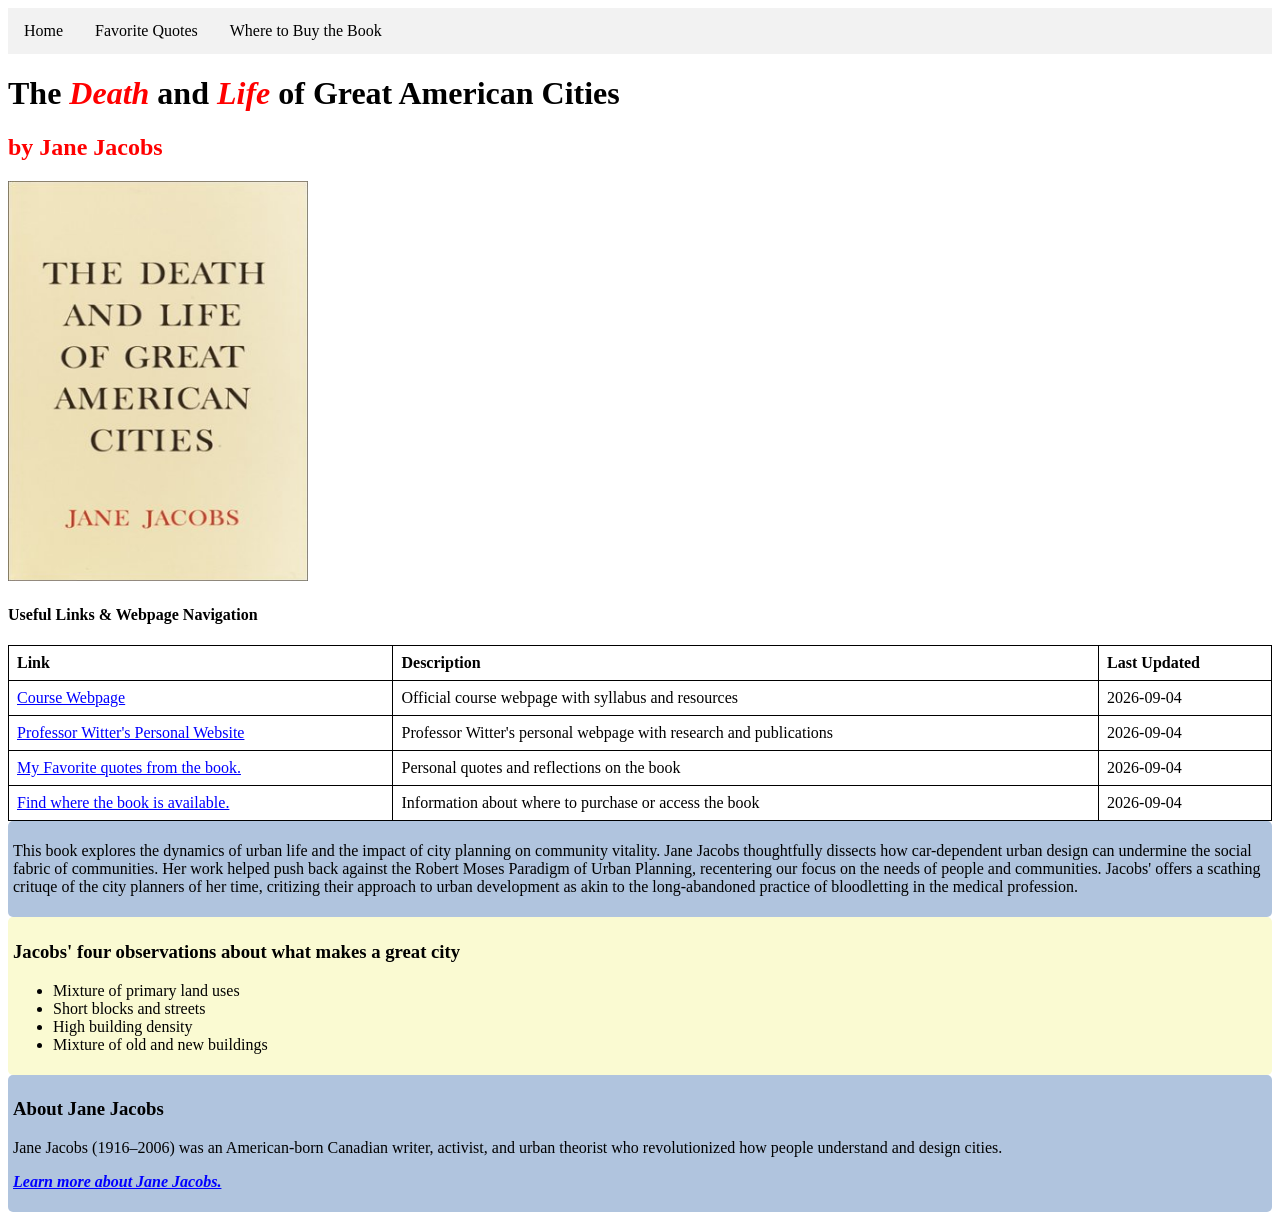
==== index.html @ 600185ba "Created mutiple html files for a website about Jan e Jacobs and her book "The Death and Life of Grea" ====
<!-- doctype line is a declaration, evertything else is considerd an element -->
<!DOCTYPE html>
<html lang="en">
<head>
  <meta charset="utf-8">
  <meta name="description" content="This webpage highlights my favorite Urban Planning Book">
  <title>My Favorite Urban Planning Book</title>
  <link rel="stylesheet" href="style.css">
   <ul class="test">
      <li><a href="index.html">Home</a></li>
      <li><a href="index2.html">Favorite Quotes</a></li>
      <li><a href="index3.html">Where to Buy the Book</a></li>
   </ul>
</head>
<body>
    <h1>The <span style="color:red; font-style: italic;">Death</span> and <span style="color:red; font-style: italic;">Life</span> of Great American Cities</h1>
    <h2>by Jane Jacobs</h2>
    <img src="DeathAndLife.jpg" alt="The Book Cover of The Death and Life of Great American Cities" width="300" height="400">
    <h4>Useful Links & Webpage Navigation</h4>
      <table>
        <tr>  
          <th>Link</th>
          <th>Description</th>
          <th>Last Updated</th>
        </tr>
        <tr>
          <td><a href="https://github.com/rtealwitter/introcs2026fall">Course Webpage</a></td>
          <td>Official course webpage with syllabus and resources</td>
          <td>2026-09-04 </td>
        </tr>
        <tr>
          <td><a href="https://www.rtealwitter.com"> Professor Witter's Personal Website</a></td>
          <td>Professor Witter's personal webpage with research and publications</td>
          <td>2026-09-04 </td>
        </tr>
        <tr>
          <td><a href="index2.html">My Favorite quotes from the book.</a></td>
          <td>Personal quotes and reflections on the book</td>
          <td>2026-09-04 </td>
        </tr>
        <tr>
          <td><a href="index3.html">Find where the book is available.</a></td>
          <td>Information about where to purchase or access the book</td>
          <td>2026-09-04 </td>
        </tr>
      </table>

  <div class="bodies">
        <p>This book explores the dynamics of urban life and the impact of city planning on community vitality. 
          Jane Jacobs thoughtfully dissects how car-dependent urban design can undermine the social fabric of communities. 
          Her work helped push back against the Robert Moses Paradigm of Urban Planning, recentering our focus on the needs of people and communities. 
          Jacobs' offers a scathing crituqe of the city planners of her time, critizing their approach to urban development as akin to the long-abandoned practice of bloodletting in the medical profession. 
  </div>

  <div class="bullets">
      <h3>Jacobs' four observations about what makes a great city</h3>
      <ul>
        <li>Mixture of primary land uses</li>
        <li>Short blocks and streets</li>
        <li>High building density</li>
        <li>Mixture of old and new buildings</li>
      </ul>
</div>

<div class="bodies">
      <h3>About Jane Jacobs</h3>
        <p>Jane Jacobs (1916–2006) was an American-born Canadian writer, activist, and urban theorist who revolutionized how people understand and design cities.</p>
        <p><a href="https://en.wikipedia.org/wiki/Jane_Jacobs"> <strong> <em> Learn more about Jane Jacobs.</em> </strong></a> </p> 
</div>
</body>
</html>
---- style.css ----
/* Add your styles here. */

p {
    color: black;
}

h2 {
    color: Red;
}


.bold {
    font-weight: bold;
}

h3 {
    color: black;
}

#top {
    color: black;
}

table {

    width: 100%;
    border-collapse: collapse;
}

a {
    color: blue;
    text-decoration: underline;
}

th, td {
    border: 1px solid black;
    padding: 8px;
    text-align: left;
}

.test {
    list-style-type: none;
    padding: 0;
    margin: 0;
    overflow: hidden;
    background-color: #f2f2f2;
}
.test li {
    float: left;
}
.test li a {
    display: block;
    color: black;
    text-align: center;
    padding: 14px 16px;
    text-decoration: none;
}
.test li a:hover {
    background-color: red;
}

@media only screen and (max-width: 600px) {
  body {
    background-color: lightblue;
  }
}

.bodies {
    background-color: lightsteelblue;
    padding: 5px;
    border-radius: 5px;
}

.bullets {
    background-color: lightgoldenrodyellow;
    list-style-type: disc;
    padding: 5px;
    border-radius: 5px;

}
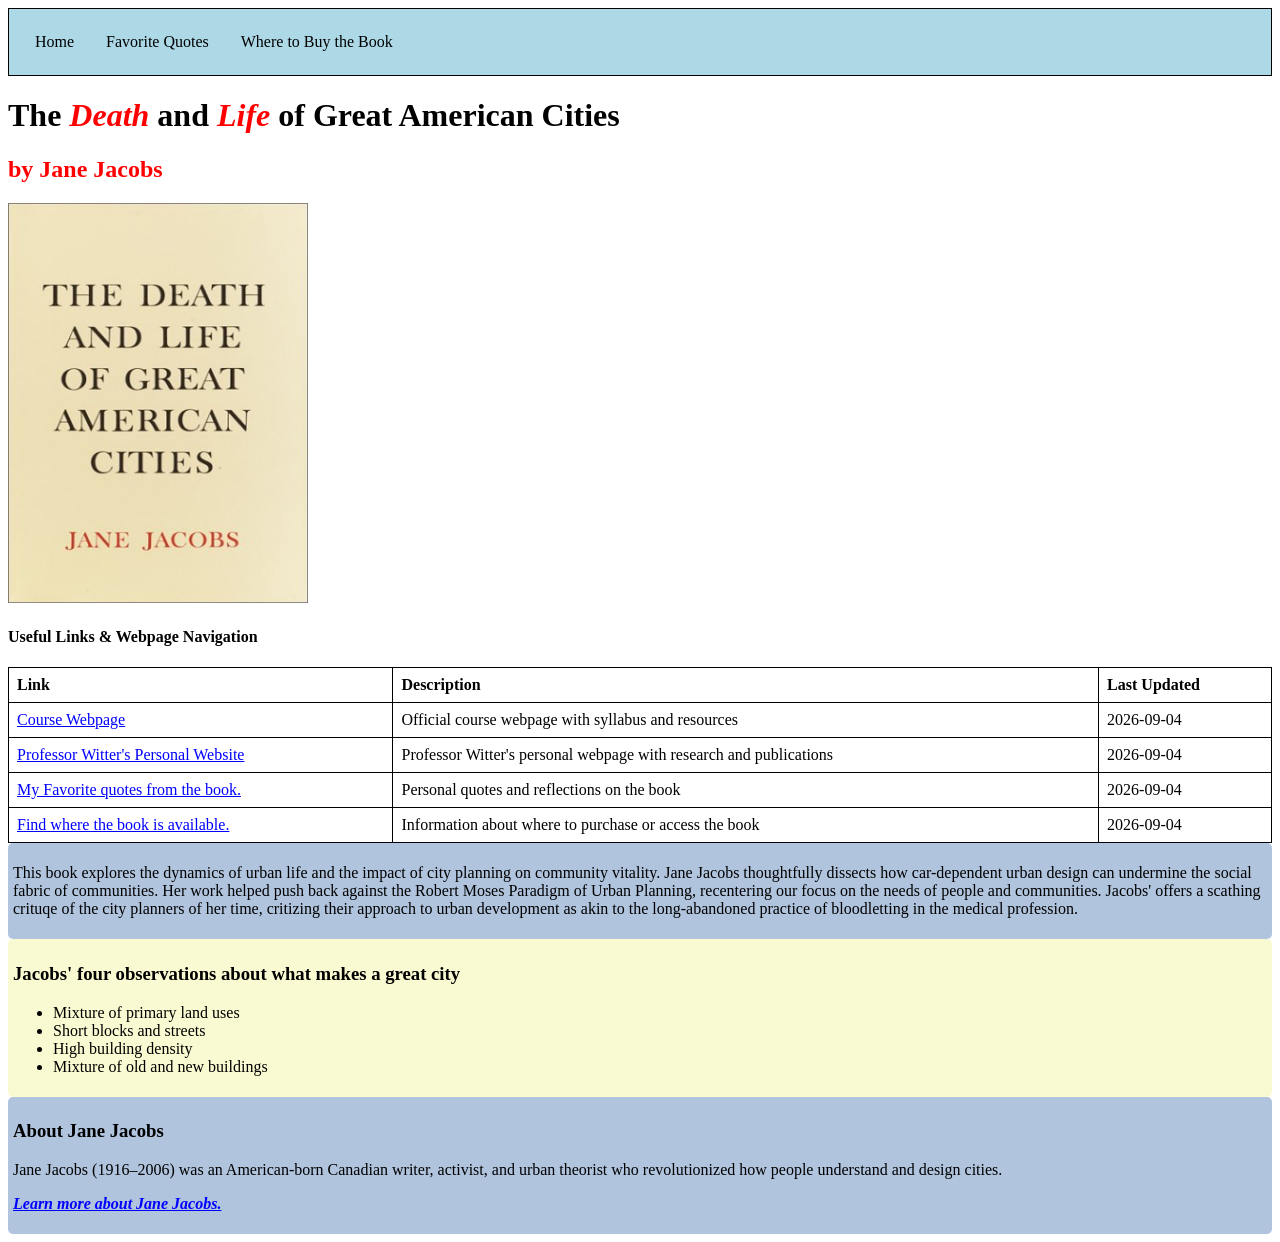
==== commit 0f18b0fe: "Removed unecessary files, added a media query and cleaned up formatting as well as introduced google" ====
--- a/index.html
+++ b/index.html
@@ -1,58 +1,63 @@
-<!-- doctype line is a declaration, evertything else is considerd an element -->
 <!DOCTYPE html>
 <html lang="en">
-<head>
-  <meta charset="utf-8">
-  <meta name="description" content="This webpage highlights my favorite Urban Planning Book">
-  <title>My Favorite Urban Planning Book</title>
-  <link rel="stylesheet" href="style.css">
-   <ul class="test">
+  <head>
+    <meta charset="utf-8">
+    <meta name="description" content="This webpage highlights my favorite Urban Planning Book">
+    <title>My Favorite Urban Planning Book</title>
+    <link rel="stylesheet" href="style.css">
+    <!-- Google tag (gtag.js) -->
+    <script async src="https://www.googletagmanager.com/gtag/js?id=G-XXXXXXXXXX"></script>
+    <script>
+      window.dataLayer = window.dataLayer || [];
+      function gtag() { dataLayer.push(arguments); }
+      gtag('js', new Date());
+      gtag('config', 'G-XXXXXXXXXX');
+    </script>
+  </head>
+  <body>
+    <ul class="test">
       <li><a href="index.html">Home</a></li>
       <li><a href="index2.html">Favorite Quotes</a></li>
       <li><a href="index3.html">Where to Buy the Book</a></li>
-   </ul>
-</head>
-<body>
-    <h1>The <span style="color:red; font-style: italic;">Death</span> and <span style="color:red; font-style: italic;">Life</span> of Great American Cities</h1>
+    </ul>
+
+    <h1>The <span class="spanTest">Death</span> and <span class="spanTest">Life</span> of Great American Cities</h1>
     <h2>by Jane Jacobs</h2>
     <img src="DeathAndLife.jpg" alt="The Book Cover of The Death and Life of Great American Cities" width="300" height="400">
     <h4>Useful Links & Webpage Navigation</h4>
-      <table>
-        <tr>  
-          <th>Link</th>
-          <th>Description</th>
-          <th>Last Updated</th>
-        </tr>
-        <tr>
-          <td><a href="https://github.com/rtealwitter/introcs2026fall">Course Webpage</a></td>
-          <td>Official course webpage with syllabus and resources</td>
-          <td>2026-09-04 </td>
-        </tr>
-        <tr>
-          <td><a href="https://www.rtealwitter.com"> Professor Witter's Personal Website</a></td>
-          <td>Professor Witter's personal webpage with research and publications</td>
-          <td>2026-09-04 </td>
-        </tr>
-        <tr>
-          <td><a href="index2.html">My Favorite quotes from the book.</a></td>
-          <td>Personal quotes and reflections on the book</td>
-          <td>2026-09-04 </td>
-        </tr>
-        <tr>
-          <td><a href="index3.html">Find where the book is available.</a></td>
-          <td>Information about where to purchase or access the book</td>
-          <td>2026-09-04 </td>
-        </tr>
-      </table>
+    <table>
+      <tr>
+        <th>Link</th>
+        <th>Description</th>
+        <th>Last Updated</th>
+      </tr>
+      <tr>
+        <td><a href="https://github.com/rtealwitter/introcs2026fall">Course Webpage</a></td>
+        <td>Official course webpage with syllabus and resources</td>
+        <td>2026-09-04</td>
+      </tr>
+      <tr>
+        <td><a href="https://www.rtealwitter.com">Professor Witter's Personal Website</a></td>
+        <td>Professor Witter's personal webpage with research and publications</td>
+        <td>2026-09-04</td>
+      </tr>
+      <tr>
+        <td><a href="index2.html">My Favorite quotes from the book.</a></td>
+        <td>Personal quotes and reflections on the book</td>
+        <td>2026-09-04</td>
+      </tr>
+      <tr>
+        <td><a href="index3.html">Find where the book is available.</a></td>
+        <td>Information about where to purchase or access the book</td>
+        <td>2026-09-04</td>
+      </tr>
+    </table>
 
-  <div class="bodies">
-        <p>This book explores the dynamics of urban life and the impact of city planning on community vitality. 
-          Jane Jacobs thoughtfully dissects how car-dependent urban design can undermine the social fabric of communities. 
-          Her work helped push back against the Robert Moses Paradigm of Urban Planning, recentering our focus on the needs of people and communities. 
-          Jacobs' offers a scathing crituqe of the city planners of her time, critizing their approach to urban development as akin to the long-abandoned practice of bloodletting in the medical profession. 
-  </div>
+    <div class="bodies">
+      <p>This book explores the dynamics of urban life and the impact of city planning on community vitality. Jane Jacobs thoughtfully dissects how car-dependent urban design can undermine the social fabric of communities. Her work helped push back against the Robert Moses Paradigm of Urban Planning, recentering our focus on the needs of people and communities. Jacobs' offers a scathing crituqe of the city planners of her time, critizing their approach to urban development as akin to the long-abandoned practice of bloodletting in the medical profession.</p>
+    </div>
 
-  <div class="bullets">
+    <div class="bullets">
       <h3>Jacobs' four observations about what makes a great city</h3>
       <ul>
         <li>Mixture of primary land uses</li>
@@ -60,13 +65,13 @@
         <li>High building density</li>
         <li>Mixture of old and new buildings</li>
       </ul>
-</div>
+    </div>
 
-<div class="bodies">
+    <div class="bodies">
       <h3>About Jane Jacobs</h3>
-        <p>Jane Jacobs (1916–2006) was an American-born Canadian writer, activist, and urban theorist who revolutionized how people understand and design cities.</p>
-        <p><a href="https://en.wikipedia.org/wiki/Jane_Jacobs"> <strong> <em> Learn more about Jane Jacobs.</em> </strong></a> </p> 
-</div>
-</body>
+      <p>Jane Jacobs (1916–2006) was an American-born Canadian writer, activist, and urban theorist who revolutionized how people understand and design cities.</p>
+      <p><a href="https://en.wikipedia.org/wiki/Jane_Jacobs"><strong><em>Learn more about Jane Jacobs.</em></strong></a></p>
+    </div>
+  </body>
 </html>
 
--- a/style.css
+++ b/style.css
@@ -1,4 +1,4 @@
-/* Add your styles here. */
+/* Type selectors */
 
 p {
     color: black;
@@ -17,9 +17,6 @@
     color: black;
 }
 
-#top {
-    color: black;
-}
 
 table {
 
@@ -38,12 +35,23 @@
     text-align: left;
 }
 
+
+@media only screen and (max-width: 600px) {
+  body {
+    background-color: lightblue;
+  }
+}
+
+
+/* Class selectors */
+
 .test {
     list-style-type: none;
-    padding: 0;
+    padding: 10px;
     margin: 0;
     overflow: hidden;
-    background-color: #f2f2f2;
+    background-color: lightblue;
+    border: 0.5px solid black;
 }
 .test li {
     float: left;
@@ -56,13 +64,9 @@
     text-decoration: none;
 }
 .test li a:hover {
-    background-color: red;
-}
+    background-color: lightcoral;
+    border: 2px solid black;
 
-@media only screen and (max-width: 600px) {
-  body {
-    background-color: lightblue;
-  }
 }
 
 .bodies {
@@ -76,5 +80,14 @@
     list-style-type: disc;
     padding: 5px;
     border-radius: 5px;
+}
 
+.spanTest {
+color: red; font-style: italic;
 }
+
+/* ID selectors */
+#top {
+    color: black;
+    font-style: bold
+}
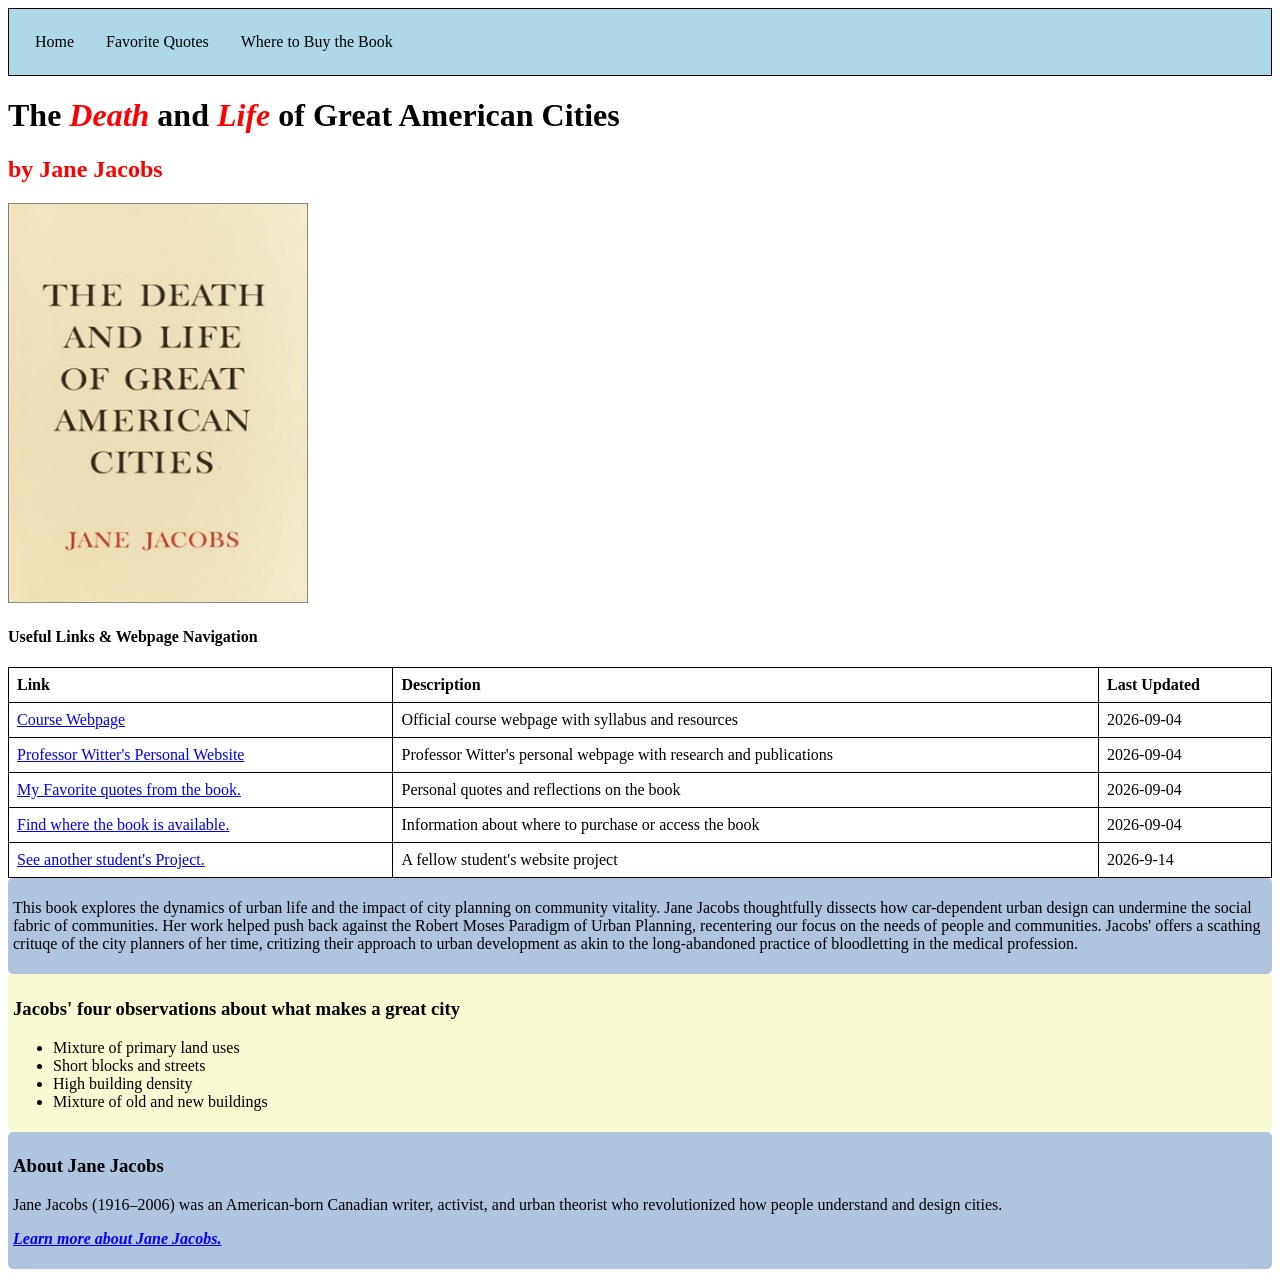
==== commit 10c38ce0: "fixed minor issues" ====
--- a/index.html
+++ b/index.html
@@ -21,7 +21,7 @@
       <li><a href="index3.html">Where to Buy the Book</a></li>
     </ul>
 
-    <h1>The <span class="spanTest">Death</span> and <span class="spanTest">Life</span> of Great American Cities</h1>
+    <h1 id="top">The <span class="spanTest">Death</span> and <span class="spanTest">Life</span> of Great American Cities</h1>
     <h2>by Jane Jacobs</h2>
     <img src="DeathAndLife.jpg" alt="The Book Cover of The Death and Life of Great American Cities" width="300" height="400">
     <h4>Useful Links & Webpage Navigation</h4>
@@ -51,6 +51,11 @@
         <td>Information about where to purchase or access the book</td>
         <td>2026-09-04</td>
       </tr>
+      <tr>
+        <td><a href"https://llu322.github.io/lab-homepage/">See another student's Project.</a> </td>
+        <td> A fellow student's website project </td>
+        <td> 2026-9-14 </td>
+      </tr>
     </table>
 
     <div class="bodies">
--- a/style.css
+++ b/style.css
@@ -41,8 +41,37 @@
     background-color: lightblue;
   }
 }
+/*
+===================== 
+all of the following are type selectors
+
+ Descendant selectors 
+main p {   
+    color: black;
+    font-size: 16px;
+}
+
+/* Child selectors 
+main > p {
+    color: black;
+    font-size: 16px;
+}
+
+/* Adjacent sibling selectors - sibilings directily next to eachother /*
+
+h2 + p {
+    color: black;
+    font-size: 16px;
+}
+
+/* General sibling selectors 
+h2 ~ p {
+    color: black;
+    font-size: 16px;
+}
 
 
+=======================
 /* Class selectors */
 
 .test {
